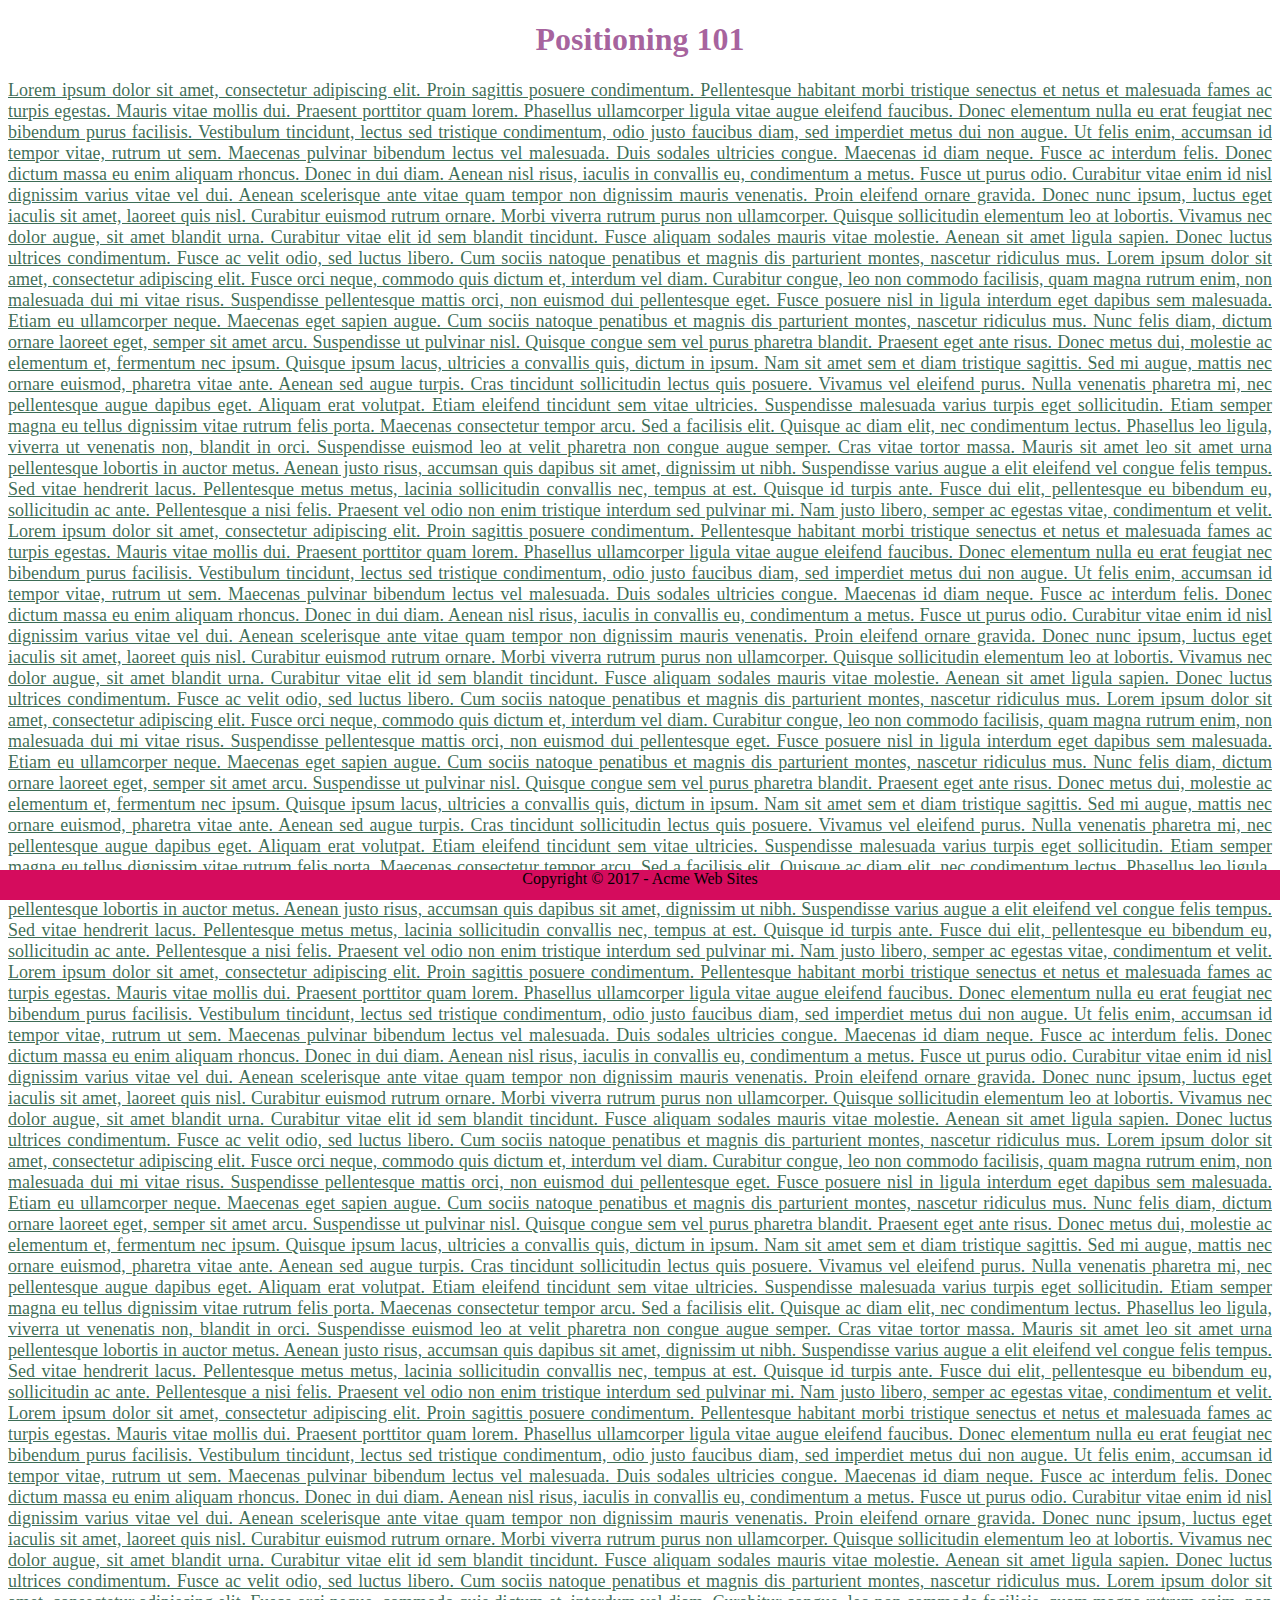
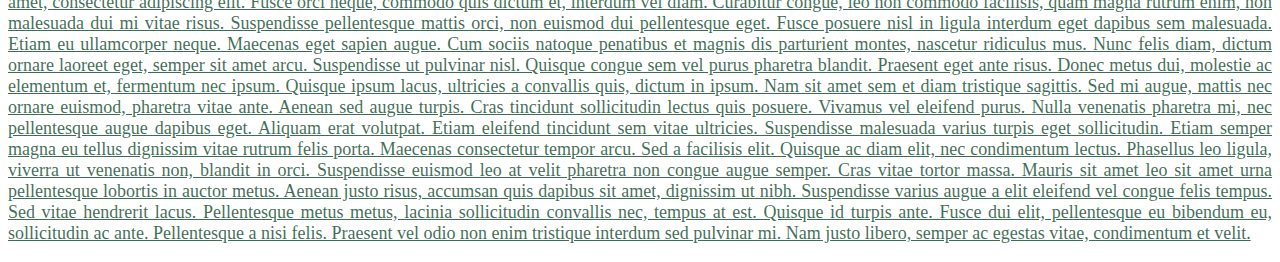
==== index6.html @ aaf00f99 "Subiendo positioning" ====
<!DOCTYPE html>
<html>
  <head>
    <meta charset="utf-8">
    <link rel="stylesheet" href="css/main.css">
    <title>Positioning 101</title>
  </head>
  <body>
    <h1 >Positioning 101</h1>
<p class="justi">Lorem ipsum dolor sit amet, consectetur adipiscing elit. Proin sagittis posuere condimentum. Pellentesque habitant morbi tristique senectus et netus et malesuada fames ac turpis egestas. Mauris vitae mollis dui. Praesent porttitor quam lorem. Phasellus ullamcorper ligula vitae augue eleifend faucibus. Donec elementum nulla eu erat feugiat nec bibendum purus facilisis. Vestibulum tincidunt, lectus sed tristique condimentum, odio justo faucibus diam, sed imperdiet metus dui non augue. Ut felis enim, accumsan id tempor vitae, rutrum ut sem. Maecenas pulvinar bibendum lectus vel malesuada. Duis sodales ultricies congue. Maecenas id diam neque. Fusce ac interdum felis. Donec dictum massa eu enim aliquam rhoncus. Donec in dui diam. Aenean nisl risus, iaculis in convallis eu, condimentum a metus. Fusce ut purus odio. Curabitur vitae enim id nisl dignissim varius vitae vel dui. Aenean scelerisque ante vitae quam tempor non dignissim mauris venenatis.

Proin eleifend ornare gravida. Donec nunc ipsum, luctus eget iaculis sit amet, laoreet quis nisl. Curabitur euismod rutrum ornare. Morbi viverra rutrum purus non ullamcorper. Quisque sollicitudin elementum leo at lobortis. Vivamus nec dolor augue, sit amet blandit urna. Curabitur vitae elit id sem blandit tincidunt. Fusce aliquam sodales mauris vitae molestie. Aenean sit amet ligula sapien. Donec luctus ultrices condimentum. Fusce ac velit odio, sed luctus libero. Cum sociis natoque penatibus et magnis dis parturient montes, nascetur ridiculus mus. Lorem ipsum dolor sit amet, consectetur adipiscing elit. Fusce orci neque, commodo quis dictum et, interdum vel diam. Curabitur congue, leo non commodo facilisis, quam magna rutrum enim, non malesuada dui mi vitae risus.

Suspendisse pellentesque mattis orci, non euismod dui pellentesque eget. Fusce posuere nisl in ligula interdum eget dapibus sem malesuada. Etiam eu ullamcorper neque. Maecenas eget sapien augue. Cum sociis natoque penatibus et magnis dis parturient montes, nascetur ridiculus mus. Nunc felis diam, dictum ornare laoreet eget, semper sit amet arcu. Suspendisse ut pulvinar nisl. Quisque congue sem vel purus pharetra blandit. Praesent eget ante risus. Donec metus dui, molestie ac elementum et, fermentum nec ipsum.

Quisque ipsum lacus, ultricies a convallis quis, dictum in ipsum. Nam sit amet sem et diam tristique sagittis. Sed mi augue, mattis nec ornare euismod, pharetra vitae ante. Aenean sed augue turpis. Cras tincidunt sollicitudin lectus quis posuere. Vivamus vel eleifend purus. Nulla venenatis pharetra mi, nec pellentesque augue dapibus eget. Aliquam erat volutpat. Etiam eleifend tincidunt sem vitae ultricies. Suspendisse malesuada varius turpis eget sollicitudin. Etiam semper magna eu tellus dignissim vitae rutrum felis porta. Maecenas consectetur tempor arcu. Sed a facilisis elit. Quisque ac diam elit, nec condimentum lectus. Phasellus leo ligula, viverra ut venenatis non, blandit in orci. Suspendisse euismod leo at velit pharetra non congue augue semper. Cras vitae tortor massa.

Mauris sit amet leo sit amet urna pellentesque lobortis in auctor metus. Aenean justo risus, accumsan quis dapibus sit amet, dignissim ut nibh. Suspendisse varius augue a elit eleifend vel congue felis tempus. Sed vitae hendrerit lacus. Pellentesque metus metus, lacinia sollicitudin convallis nec, tempus at est. Quisque id turpis ante. Fusce dui elit, pellentesque eu bibendum eu, sollicitudin ac ante. Pellentesque a nisi felis. Praesent vel odio non enim tristique interdum sed pulvinar mi. Nam justo libero, semper ac egestas vitae, condimentum et velit.

Lorem ipsum dolor sit amet, consectetur adipiscing elit. Proin sagittis posuere condimentum. Pellentesque habitant morbi tristique senectus et netus et malesuada fames ac turpis egestas. Mauris vitae mollis dui. Praesent porttitor quam lorem. Phasellus ullamcorper ligula vitae augue eleifend faucibus. Donec elementum nulla eu erat feugiat nec bibendum purus facilisis. Vestibulum tincidunt, lectus sed tristique condimentum, odio justo faucibus diam, sed imperdiet metus dui non augue. Ut felis enim, accumsan id tempor vitae, rutrum ut sem. Maecenas pulvinar bibendum lectus vel malesuada. Duis sodales ultricies congue. Maecenas id diam neque. Fusce ac interdum felis. Donec dictum massa eu enim aliquam rhoncus. Donec in dui diam. Aenean nisl risus, iaculis in convallis eu, condimentum a metus. Fusce ut purus odio. Curabitur vitae enim id nisl dignissim varius vitae vel dui. Aenean scelerisque ante vitae quam tempor non dignissim mauris venenatis.

Proin eleifend ornare gravida. Donec nunc ipsum, luctus eget iaculis sit amet, laoreet quis nisl. Curabitur euismod rutrum ornare. Morbi viverra rutrum purus non ullamcorper. Quisque sollicitudin elementum leo at lobortis. Vivamus nec dolor augue, sit amet blandit urna. Curabitur vitae elit id sem blandit tincidunt. Fusce aliquam sodales mauris vitae molestie. Aenean sit amet ligula sapien. Donec luctus ultrices condimentum. Fusce ac velit odio, sed luctus libero. Cum sociis natoque penatibus et magnis dis parturient montes, nascetur ridiculus mus. Lorem ipsum dolor sit amet, consectetur adipiscing elit. Fusce orci neque, commodo quis dictum et, interdum vel diam. Curabitur congue, leo non commodo facilisis, quam magna rutrum enim, non malesuada dui mi vitae risus.

Suspendisse pellentesque mattis orci, non euismod dui pellentesque eget. Fusce posuere nisl in ligula interdum eget dapibus sem malesuada. Etiam eu ullamcorper neque. Maecenas eget sapien augue. Cum sociis natoque penatibus et magnis dis parturient montes, nascetur ridiculus mus. Nunc felis diam, dictum ornare laoreet eget, semper sit amet arcu. Suspendisse ut pulvinar nisl. Quisque congue sem vel purus pharetra blandit. Praesent eget ante risus. Donec metus dui, molestie ac elementum et, fermentum nec ipsum.

Quisque ipsum lacus, ultricies a convallis quis, dictum in ipsum. Nam sit amet sem et diam tristique sagittis. Sed mi augue, mattis nec ornare euismod, pharetra vitae ante. Aenean sed augue turpis. Cras tincidunt sollicitudin lectus quis posuere. Vivamus vel eleifend purus. Nulla venenatis pharetra mi, nec pellentesque augue dapibus eget. Aliquam erat volutpat. Etiam eleifend tincidunt sem vitae ultricies. Suspendisse malesuada varius turpis eget sollicitudin. Etiam semper magna eu tellus dignissim vitae rutrum felis porta. Maecenas consectetur tempor arcu. Sed a facilisis elit. Quisque ac diam elit, nec condimentum lectus. Phasellus leo ligula, viverra ut venenatis non, blandit in orci. Suspendisse euismod leo at velit pharetra non congue augue semper. Cras vitae tortor massa.

Mauris sit amet leo sit amet urna pellentesque lobortis in auctor metus. Aenean justo risus, accumsan quis dapibus sit amet, dignissim ut nibh. Suspendisse varius augue a elit eleifend vel congue felis tempus. Sed vitae hendrerit lacus. Pellentesque metus metus, lacinia sollicitudin convallis nec, tempus at est. Quisque id turpis ante. Fusce dui elit, pellentesque eu bibendum eu, sollicitudin ac ante. Pellentesque a nisi felis. Praesent vel odio non enim tristique interdum sed pulvinar mi. Nam justo libero, semper ac egestas vitae, condimentum et velit.

Lorem ipsum dolor sit amet, consectetur adipiscing elit. Proin sagittis posuere condimentum. Pellentesque habitant morbi tristique senectus et netus et malesuada fames ac turpis egestas. Mauris vitae mollis dui. Praesent porttitor quam lorem. Phasellus ullamcorper ligula vitae augue eleifend faucibus. Donec elementum nulla eu erat feugiat nec bibendum purus facilisis. Vestibulum tincidunt, lectus sed tristique condimentum, odio justo faucibus diam, sed imperdiet metus dui non augue. Ut felis enim, accumsan id tempor vitae, rutrum ut sem. Maecenas pulvinar bibendum lectus vel malesuada. Duis sodales ultricies congue. Maecenas id diam neque. Fusce ac interdum felis. Donec dictum massa eu enim aliquam rhoncus. Donec in dui diam. Aenean nisl risus, iaculis in convallis eu, condimentum a metus. Fusce ut purus odio. Curabitur vitae enim id nisl dignissim varius vitae vel dui. Aenean scelerisque ante vitae quam tempor non dignissim mauris venenatis.

Proin eleifend ornare gravida. Donec nunc ipsum, luctus eget iaculis sit amet, laoreet quis nisl. Curabitur euismod rutrum ornare. Morbi viverra rutrum purus non ullamcorper. Quisque sollicitudin elementum leo at lobortis. Vivamus nec dolor augue, sit amet blandit urna. Curabitur vitae elit id sem blandit tincidunt. Fusce aliquam sodales mauris vitae molestie. Aenean sit amet ligula sapien. Donec luctus ultrices condimentum. Fusce ac velit odio, sed luctus libero. Cum sociis natoque penatibus et magnis dis parturient montes, nascetur ridiculus mus. Lorem ipsum dolor sit amet, consectetur adipiscing elit. Fusce orci neque, commodo quis dictum et, interdum vel diam. Curabitur congue, leo non commodo facilisis, quam magna rutrum enim, non malesuada dui mi vitae risus.

Suspendisse pellentesque mattis orci, non euismod dui pellentesque eget. Fusce posuere nisl in ligula interdum eget dapibus sem malesuada. Etiam eu ullamcorper neque. Maecenas eget sapien augue. Cum sociis natoque penatibus et magnis dis parturient montes, nascetur ridiculus mus. Nunc felis diam, dictum ornare laoreet eget, semper sit amet arcu. Suspendisse ut pulvinar nisl. Quisque congue sem vel purus pharetra blandit. Praesent eget ante risus. Donec metus dui, molestie ac elementum et, fermentum nec ipsum.

Quisque ipsum lacus, ultricies a convallis quis, dictum in ipsum. Nam sit amet sem et diam tristique sagittis. Sed mi augue, mattis nec ornare euismod, pharetra vitae ante. Aenean sed augue turpis. Cras tincidunt sollicitudin lectus quis posuere. Vivamus vel eleifend purus. Nulla venenatis pharetra mi, nec pellentesque augue dapibus eget. Aliquam erat volutpat. Etiam eleifend tincidunt sem vitae ultricies. Suspendisse malesuada varius turpis eget sollicitudin. Etiam semper magna eu tellus dignissim vitae rutrum felis porta. Maecenas consectetur tempor arcu. Sed a facilisis elit. Quisque ac diam elit, nec condimentum lectus. Phasellus leo ligula, viverra ut venenatis non, blandit in orci. Suspendisse euismod leo at velit pharetra non congue augue semper. Cras vitae tortor massa.

Mauris sit amet leo sit amet urna pellentesque lobortis in auctor metus. Aenean justo risus, accumsan quis dapibus sit amet, dignissim ut nibh. Suspendisse varius augue a elit eleifend vel congue felis tempus. Sed vitae hendrerit lacus. Pellentesque metus metus, lacinia sollicitudin convallis nec, tempus at est. Quisque id turpis ante. Fusce dui elit, pellentesque eu bibendum eu, sollicitudin ac ante. Pellentesque a nisi felis. Praesent vel odio non enim tristique interdum sed pulvinar mi. Nam justo libero, semper ac egestas vitae, condimentum et velit.

Lorem ipsum dolor sit amet, consectetur adipiscing elit. Proin sagittis posuere condimentum. Pellentesque habitant morbi tristique senectus et netus et malesuada fames ac turpis egestas. Mauris vitae mollis dui. Praesent porttitor quam lorem. Phasellus ullamcorper ligula vitae augue eleifend faucibus. Donec elementum nulla eu erat feugiat nec bibendum purus facilisis. Vestibulum tincidunt, lectus sed tristique condimentum, odio justo faucibus diam, sed imperdiet metus dui non augue. Ut felis enim, accumsan id tempor vitae, rutrum ut sem. Maecenas pulvinar bibendum lectus vel malesuada. Duis sodales ultricies congue. Maecenas id diam neque. Fusce ac interdum felis. Donec dictum massa eu enim aliquam rhoncus. Donec in dui diam. Aenean nisl risus, iaculis in convallis eu, condimentum a metus. Fusce ut purus odio. Curabitur vitae enim id nisl dignissim varius vitae vel dui. Aenean scelerisque ante vitae quam tempor non dignissim mauris venenatis.

Proin eleifend ornare gravida. Donec nunc ipsum, luctus eget iaculis sit amet, laoreet quis nisl. Curabitur euismod rutrum ornare. Morbi viverra rutrum purus non ullamcorper. Quisque sollicitudin elementum leo at lobortis. Vivamus nec dolor augue, sit amet blandit urna. Curabitur vitae elit id sem blandit tincidunt. Fusce aliquam sodales mauris vitae molestie. Aenean sit amet ligula sapien. Donec luctus ultrices condimentum. Fusce ac velit odio, sed luctus libero. Cum sociis natoque penatibus et magnis dis parturient montes, nascetur ridiculus mus. Lorem ipsum dolor sit amet, consectetur adipiscing elit. Fusce orci neque, commodo quis dictum et, interdum vel diam. Curabitur congue, leo non commodo facilisis, quam magna rutrum enim, non malesuada dui mi vitae risus.

Suspendisse pellentesque mattis orci, non euismod dui pellentesque eget. Fusce posuere nisl in ligula interdum eget dapibus sem malesuada. Etiam eu ullamcorper neque. Maecenas eget sapien augue. Cum sociis natoque penatibus et magnis dis parturient montes, nascetur ridiculus mus. Nunc felis diam, dictum ornare laoreet eget, semper sit amet arcu. Suspendisse ut pulvinar nisl. Quisque congue sem vel purus pharetra blandit. Praesent eget ante risus. Donec metus dui, molestie ac elementum et, fermentum nec ipsum.

Quisque ipsum lacus, ultricies a convallis quis, dictum in ipsum. Nam sit amet sem et diam tristique sagittis. Sed mi augue, mattis nec ornare euismod, pharetra vitae ante. Aenean sed augue turpis. Cras tincidunt sollicitudin lectus quis posuere. Vivamus vel eleifend purus. Nulla venenatis pharetra mi, nec pellentesque augue dapibus eget. Aliquam erat volutpat. Etiam eleifend tincidunt sem vitae ultricies. Suspendisse malesuada varius turpis eget sollicitudin. Etiam semper magna eu tellus dignissim vitae rutrum felis porta. Maecenas consectetur tempor arcu. Sed a facilisis elit. Quisque ac diam elit, nec condimentum lectus. Phasellus leo ligula, viverra ut venenatis non, blandit in orci. Suspendisse euismod leo at velit pharetra non congue augue semper. Cras vitae tortor massa.

Mauris sit amet leo sit amet urna pellentesque lobortis in auctor metus. Aenean justo risus, accumsan quis dapibus sit amet, dignissim ut nibh. Suspendisse varius augue a elit eleifend vel congue felis tempus. Sed vitae hendrerit lacus. Pellentesque metus metus, lacinia sollicitudin convallis nec, tempus at est. Quisque id turpis ante. Fusce dui elit, pellentesque eu bibendum eu, sollicitudin ac ante. Pellentesque a nisi felis. Praesent vel odio non enim tristique interdum sed pulvinar mi. Nam justo libero, semper ac egestas vitae, condimentum et velit.</p>
    <!--trabajando con fixed-->
<div class="i">

  <div id="box_2">Copyright © 2017 - Acme Web Sites</div>
</div>




  </body>
</html>
---- css/main.css ----
/* daremos formato al título*/

h1 {
  text-align: center;
  color: rgba(115, 6, 101, 0.64);
}
.center {
  text-align:right;
}

p {
  font-size: 18px;
  text-decoration:underline;
  color:rgba(7, 70, 40, 0.79);

}
.justi {
  text-align: justify;
}

/* index: Usando la propiedad static y la class a*/
 .a #box_1 {
	position: static;
	width: 200px;
	height: 200px;
	background: #ee3e64;
}

 .a #box_2 {
	position: static;
	width: 200px;
	height: 200px;
	background: #44accf;
}

 .a #box_3 {
	position: static;
	width: 200px;
	height: 200px;
	background: #b7d84b;
}
/* Usando la propiedad relative*/
 .b #box_1 {
	position: relative;
	width: 200px;
	height: 200px;
	background: #ee3e64;
}

 .b #box_2 {
	position: relative;
  left: 200px;
	width: 200px;
	height: 200px;
	background: #44accf;
}

 .b #box_3 {
	position: relative;
	width: 200px;
	height: 200px;
	background: #b7d84b;
}
/* introduciendo box_2 en en box_1 */
.c #box_1 {
 position: relative;
 width: 200px;
 height: 200px;
 background: #ee3e64;
}

.c #box_2 {
 position: relative;
 left: 200px;
 width: 200px;
 height: 200px;
 background: #44accf;
}

.c #box_3 {
 position: relative;
 width: 200px;
 height: 200px;
 background: #b7d84b;
}
/*index1: Usando la propiedad absolute*/

.d #box_1 {
	position: absolute;
	top: 0;
	left: 0;
	width: 200px;
	height: 200px;
	background: #ee3e64;
}
.d #box_2 {
	position: absolute;
	top: 0;
	right: 0;
	width: 200px;
	height: 200px;
	background: #44accf;
}
.d #box_3 {
	position: absolute;
	bottom: 0;
	left: 0;
	width: 200px;
	height: 200px;
	background: #b7d84b;
}
.d #box_4 {
	position: absolute;
	bottom: 0;
	right: 0;
	width: 200px;
	height: 200px;
	background: #ebde52;
}
/*index2:  creando coordenadas para elementos secundarios */
#box_a {
	position: absolute;
	top: 10px;
	right: 10px;
	bottom: 10px;
	left: 10px;
	background: red;
}
#box_b {
	position: absolute;
	top: 20px;
	right: 20px;
	bottom: 20px;
	left: 20px;
	background: white;
}
/* index3: creando diseño de columnas */
.g #box_1 {
	position: absolute;
	top: 0;
	right: 20%;
	bottom: 0;
	left: 0;
	background: #ee3e64;
}

.g #box_2 {
	position: absolute;
	top: 0;
	right: 0;
	bottom: 0;
	left: 80%;
	background: #b7d84b;
}
/* index4: creando diseño de columnas distinta */
 .h #box_1 {
	width: 200px;
	height: 200px;
	background: #ee3e64;
}
  .h #box_2 {
	position: absolute;
	left: 100px;
	width: 200px;
	height: 200px;
	background: #44accf;
}
/* index5: Box_2 mateniendo posicion */

.h3 #box_1 {
 width: 200px;
 height: 200px;
 background: #ee3e64;
 }

.h3 #box_2 {
	position: absolute;
	top: 0;
	left: 100px;
	width: 200px;
	height: 200px;
	background: #44accf;
}

/* index6: trabajando con fixed */
.i #box_2 {
  background: rgb(213, 12, 93);
  text-align: center;
	position: fixed;
	bottom: 0;
	left: 0;
	right: 0;
  height: 30px;
}
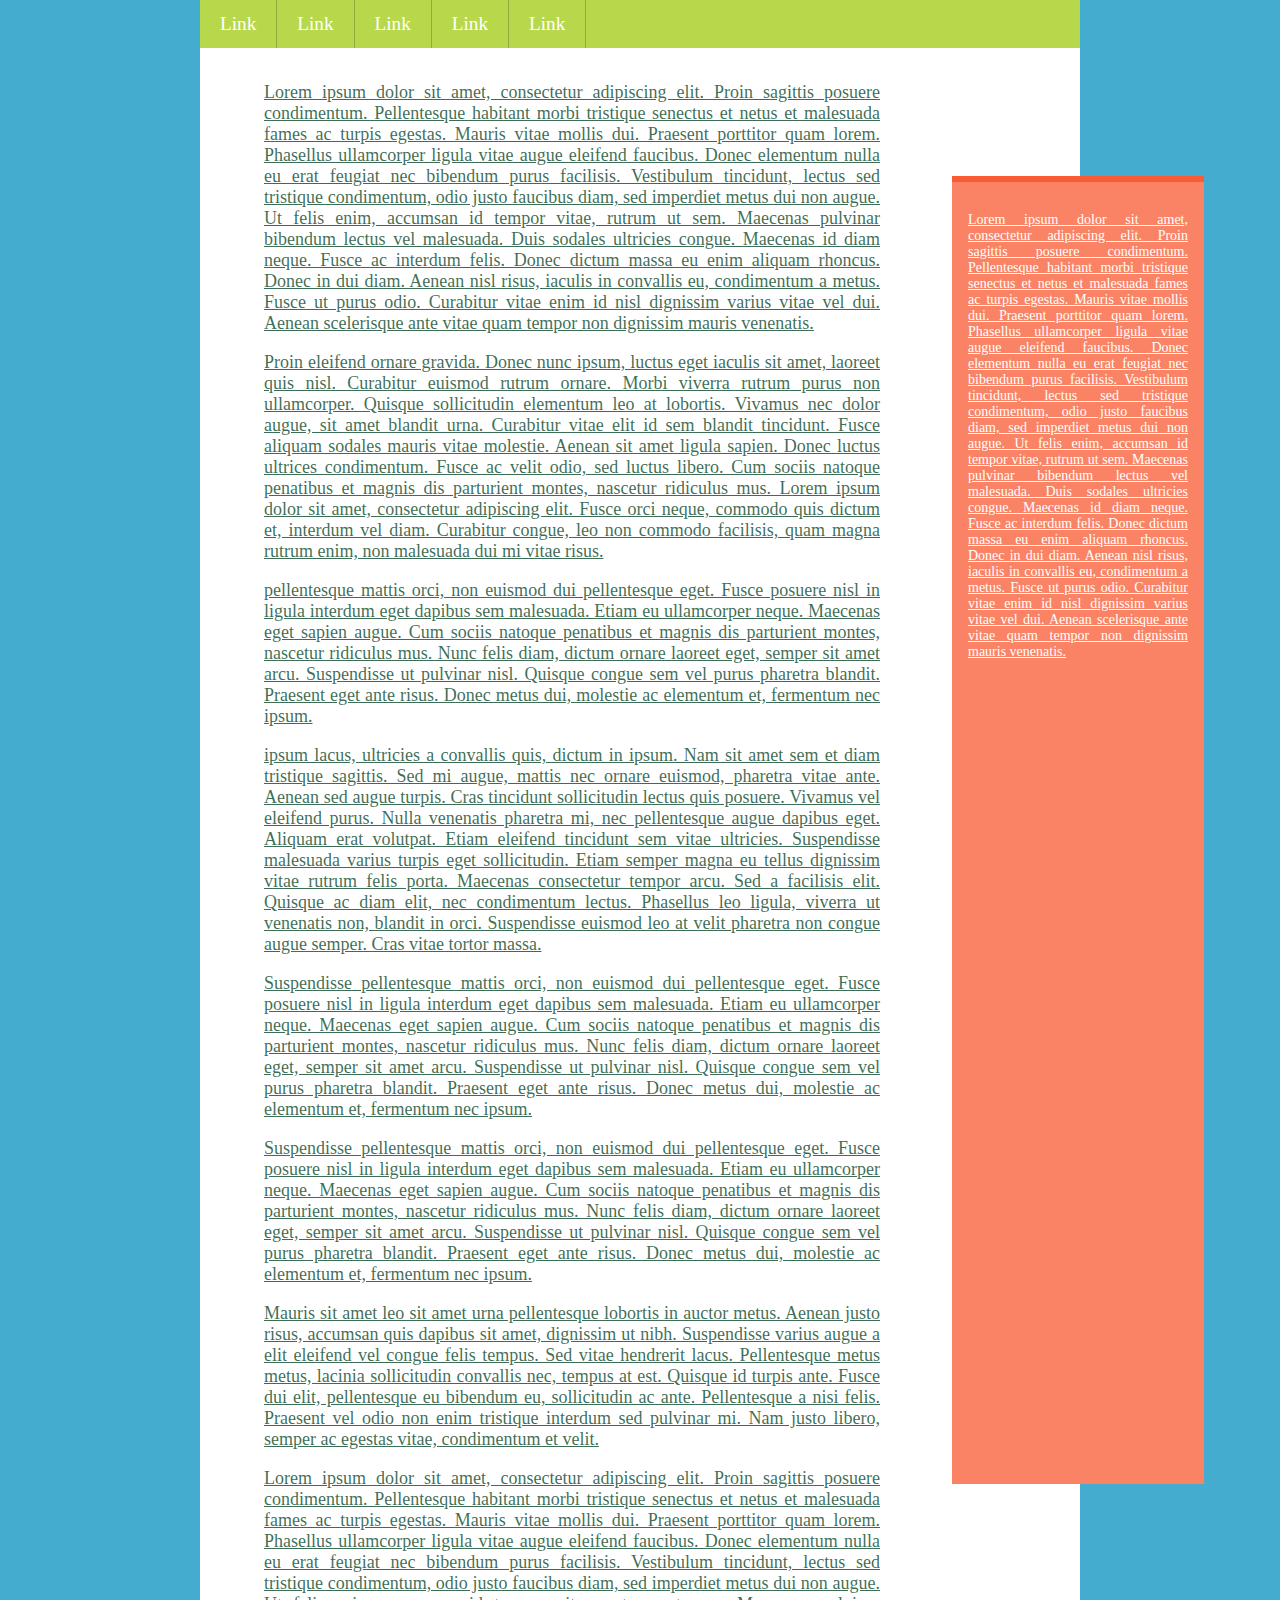
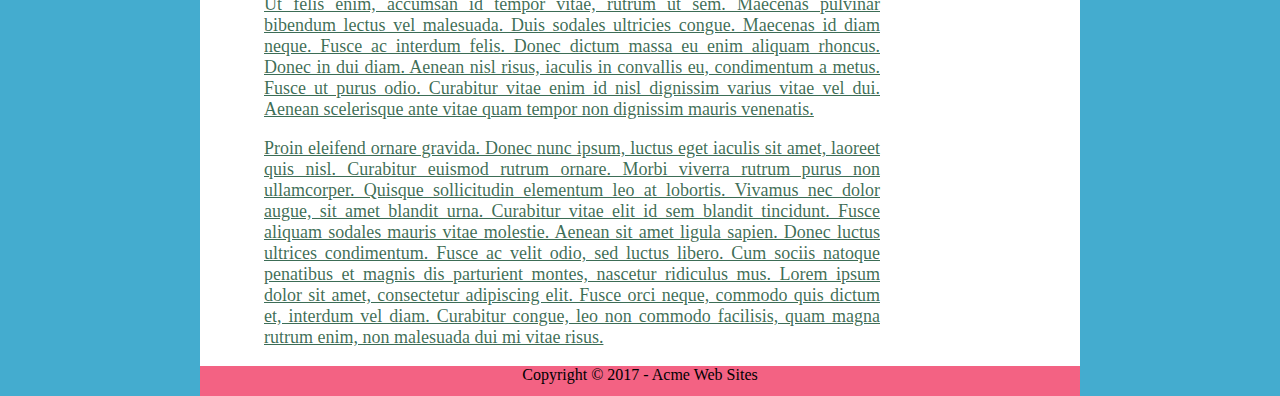
==== commit 3b71f16a: "Agregando positi j, css" ====
--- a/index6.html
+++ b/index6.html
@@ -1,59 +1,104 @@
 <!DOCTYPE html>
 <html>
-  <head>
-    <meta charset="utf-8">
-    <link rel="stylesheet" href="css/main.css">
-    <title>Positioning 101</title>
-  </head>
-  <body>
-    <h1 >Positioning 101</h1>
-<p class="justi">Lorem ipsum dolor sit amet, consectetur adipiscing elit. Proin sagittis posuere condimentum. Pellentesque habitant morbi tristique senectus et netus et malesuada fames ac turpis egestas. Mauris vitae mollis dui. Praesent porttitor quam lorem. Phasellus ullamcorper ligula vitae augue eleifend faucibus. Donec elementum nulla eu erat feugiat nec bibendum purus facilisis. Vestibulum tincidunt, lectus sed tristique condimentum, odio justo faucibus diam, sed imperdiet metus dui non augue. Ut felis enim, accumsan id tempor vitae, rutrum ut sem. Maecenas pulvinar bibendum lectus vel malesuada. Duis sodales ultricies congue. Maecenas id diam neque. Fusce ac interdum felis. Donec dictum massa eu enim aliquam rhoncus. Donec in dui diam. Aenean nisl risus, iaculis in convallis eu, condimentum a metus. Fusce ut purus odio. Curabitur vitae enim id nisl dignissim varius vitae vel dui. Aenean scelerisque ante vitae quam tempor non dignissim mauris venenatis.
 
-Proin eleifend ornare gravida. Donec nunc ipsum, luctus eget iaculis sit amet, laoreet quis nisl. Curabitur euismod rutrum ornare. Morbi viverra rutrum purus non ullamcorper. Quisque sollicitudin elementum leo at lobortis. Vivamus nec dolor augue, sit amet blandit urna. Curabitur vitae elit id sem blandit tincidunt. Fusce aliquam sodales mauris vitae molestie. Aenean sit amet ligula sapien. Donec luctus ultrices condimentum. Fusce ac velit odio, sed luctus libero. Cum sociis natoque penatibus et magnis dis parturient montes, nascetur ridiculus mus. Lorem ipsum dolor sit amet, consectetur adipiscing elit. Fusce orci neque, commodo quis dictum et, interdum vel diam. Curabitur congue, leo non commodo facilisis, quam magna rutrum enim, non malesuada dui mi vitae risus.
+<head>
+  <meta charset="utf-8">
+  <link rel="stylesheet" href="css/main.css">
+  <title>Positioning 101</title>
+</head>
 
-Suspendisse pellentesque mattis orci, non euismod dui pellentesque eget. Fusce posuere nisl in ligula interdum eget dapibus sem malesuada. Etiam eu ullamcorper neque. Maecenas eget sapien augue. Cum sociis natoque penatibus et magnis dis parturient montes, nascetur ridiculus mus. Nunc felis diam, dictum ornare laoreet eget, semper sit amet arcu. Suspendisse ut pulvinar nisl. Quisque congue sem vel purus pharetra blandit. Praesent eget ante risus. Donec metus dui, molestie ac elementum et, fermentum nec ipsum.
+<body class="body6">
 
-Quisque ipsum lacus, ultricies a convallis quis, dictum in ipsum. Nam sit amet sem et diam tristique sagittis. Sed mi augue, mattis nec ornare euismod, pharetra vitae ante. Aenean sed augue turpis. Cras tincidunt sollicitudin lectus quis posuere. Vivamus vel eleifend purus. Nulla venenatis pharetra mi, nec pellentesque augue dapibus eget. Aliquam erat volutpat. Etiam eleifend tincidunt sem vitae ultricies. Suspendisse malesuada varius turpis eget sollicitudin. Etiam semper magna eu tellus dignissim vitae rutrum felis porta. Maecenas consectetur tempor arcu. Sed a facilisis elit. Quisque ac diam elit, nec condimentum lectus. Phasellus leo ligula, viverra ut venenatis non, blandit in orci. Suspendisse euismod leo at velit pharetra non congue augue semper. Cras vitae tortor massa.
+  <div id="body">
+    <div id="conteiner">
+      <a class="j" href="#">Link</a>
+      <a class="j" href="#">Link</a>
+      <a class="j" href="#">Link</a>
+      <a class="j" href="#">Link</a>
+      <a class="j" href="#">Link</a>
+    </div>
+    <div id="text1">
+      <div class="justi">
+        <p>Lorem ipsum dolor sit amet, consectetur adipiscing elit. Proin sagittis posuere condimentum. Pellentesque habitant morbi tristique senectus et netus et malesuada fames ac turpis egestas. Mauris vitae mollis dui. Praesent porttitor quam lorem. Phasellus ullamcorper ligula vitae augue eleifend faucibus. Donec elementum nulla eu erat feugiat nec bibendum purus facilisis. Vestibulum tincidunt, lectus sed tristique condimentum, odio justo faucibus diam, sed imperdiet metus dui non augue. Ut felis enim, accumsan id tempor vitae, rutrum ut sem. Maecenas pulvinar bibendum lectus vel malesuada. Duis sodales ultricies congue. Maecenas id diam neque. Fusce ac interdum felis. Donec dictum massa eu enim aliquam rhoncus. Donec in dui diam. Aenean nisl risus, iaculis in convallis eu, condimentum a metus. Fusce ut purus odio. Curabitur vitae enim id nisl dignissim varius vitae vel dui. Aenean scelerisque ante vitae quam tempor non dignissim mauris venenatis.</p>
 
-Mauris sit amet leo sit amet urna pellentesque lobortis in auctor metus. Aenean justo risus, accumsan quis dapibus sit amet, dignissim ut nibh. Suspendisse varius augue a elit eleifend vel congue felis tempus. Sed vitae hendrerit lacus. Pellentesque metus metus, lacinia sollicitudin convallis nec, tempus at est. Quisque id turpis ante. Fusce dui elit, pellentesque eu bibendum eu, sollicitudin ac ante. Pellentesque a nisi felis. Praesent vel odio non enim tristique interdum sed pulvinar mi. Nam justo libero, semper ac egestas vitae, condimentum et velit.
+        <p>Proin eleifend ornare gravida. Donec nunc ipsum, luctus eget iaculis sit amet, laoreet quis nisl. Curabitur euismod
+          rutrum ornare. Morbi viverra rutrum purus non ullamcorper. Quisque sollicitudin elementum leo at lobortis. Vivamus
+          nec dolor augue, sit amet blandit urna. Curabitur vitae elit id sem blandit tincidunt. Fusce aliquam sodales mauris
+          vitae molestie. Aenean sit amet ligula sapien. Donec luctus ultrices condimentum. Fusce ac velit odio, sed luctus
+          libero. Cum sociis natoque penatibus et magnis dis parturient montes, nascetur ridiculus mus. Lorem ipsum dolor
+          sit amet, consectetur adipiscing elit. Fusce orci neque, commodo quis dictum et, interdum vel diam. Curabitur congue,
+          leo non commodo facilisis, quam magna rutrum enim, non malesuada dui mi vitae risus.</p>
 
-Lorem ipsum dolor sit amet, consectetur adipiscing elit. Proin sagittis posuere condimentum. Pellentesque habitant morbi tristique senectus et netus et malesuada fames ac turpis egestas. Mauris vitae mollis dui. Praesent porttitor quam lorem. Phasellus ullamcorper ligula vitae augue eleifend faucibus. Donec elementum nulla eu erat feugiat nec bibendum purus facilisis. Vestibulum tincidunt, lectus sed tristique condimentum, odio justo faucibus diam, sed imperdiet metus dui non augue. Ut felis enim, accumsan id tempor vitae, rutrum ut sem. Maecenas pulvinar bibendum lectus vel malesuada. Duis sodales ultricies congue. Maecenas id diam neque. Fusce ac interdum felis. Donec dictum massa eu enim aliquam rhoncus. Donec in dui diam. Aenean nisl risus, iaculis in convallis eu, condimentum a metus. Fusce ut purus odio. Curabitur vitae enim id nisl dignissim varius vitae vel dui. Aenean scelerisque ante vitae quam tempor non dignissim mauris venenatis.
+        <p> pellentesque mattis orci, non euismod dui pellentesque eget. Fusce posuere nisl in ligula interdum eget dapibus sem
+          malesuada. Etiam eu ullamcorper neque. Maecenas eget sapien augue. Cum sociis natoque penatibus et magnis dis parturient
+          montes, nascetur ridiculus mus. Nunc felis diam, dictum ornare laoreet eget, semper sit amet arcu. Suspendisse
+          ut pulvinar nisl. Quisque congue sem vel purus pharetra blandit. Praesent eget ante risus. Donec metus dui, molestie
+          ac elementum et, fermentum nec ipsum.</p>
 
-Proin eleifend ornare gravida. Donec nunc ipsum, luctus eget iaculis sit amet, laoreet quis nisl. Curabitur euismod rutrum ornare. Morbi viverra rutrum purus non ullamcorper. Quisque sollicitudin elementum leo at lobortis. Vivamus nec dolor augue, sit amet blandit urna. Curabitur vitae elit id sem blandit tincidunt. Fusce aliquam sodales mauris vitae molestie. Aenean sit amet ligula sapien. Donec luctus ultrices condimentum. Fusce ac velit odio, sed luctus libero. Cum sociis natoque penatibus et magnis dis parturient montes, nascetur ridiculus mus. Lorem ipsum dolor sit amet, consectetur adipiscing elit. Fusce orci neque, commodo quis dictum et, interdum vel diam. Curabitur congue, leo non commodo facilisis, quam magna rutrum enim, non malesuada dui mi vitae risus.
+        <p> ipsum lacus, ultricies a convallis quis, dictum in ipsum. Nam sit amet sem et diam tristique sagittis. Sed mi augue,
+          mattis nec ornare euismod, pharetra vitae ante. Aenean sed augue turpis. Cras tincidunt sollicitudin lectus quis
+          posuere. Vivamus vel eleifend purus. Nulla venenatis pharetra mi, nec pellentesque augue dapibus eget. Aliquam
+          erat volutpat. Etiam eleifend tincidunt sem vitae ultricies. Suspendisse malesuada varius turpis eget sollicitudin.
+          Etiam semper magna eu tellus dignissim vitae rutrum felis porta. Maecenas consectetur tempor arcu. Sed a facilisis
+          elit. Quisque ac diam elit, nec condimentum lectus. Phasellus leo ligula, viverra ut venenatis non, blandit in
+          orci. Suspendisse euismod leo at velit pharetra non congue augue semper. Cras vitae tortor massa.</p>
 
-Suspendisse pellentesque mattis orci, non euismod dui pellentesque eget. Fusce posuere nisl in ligula interdum eget dapibus sem malesuada. Etiam eu ullamcorper neque. Maecenas eget sapien augue. Cum sociis natoque penatibus et magnis dis parturient montes, nascetur ridiculus mus. Nunc felis diam, dictum ornare laoreet eget, semper sit amet arcu. Suspendisse ut pulvinar nisl. Quisque congue sem vel purus pharetra blandit. Praesent eget ante risus. Donec metus dui, molestie ac elementum et, fermentum nec ipsum.
+        <p>Suspendisse pellentesque mattis orci, non euismod dui pellentesque eget. Fusce posuere nisl in ligula interdum eget
+          dapibus sem malesuada. Etiam eu ullamcorper neque. Maecenas eget sapien augue. Cum sociis natoque penatibus et
+          magnis dis parturient montes, nascetur ridiculus mus. Nunc felis diam, dictum ornare laoreet eget, semper sit amet
+          arcu. Suspendisse ut pulvinar nisl. Quisque congue sem vel purus pharetra blandit. Praesent eget ante risus. Donec
+          metus dui, molestie ac elementum et, fermentum nec ipsum.</p>
 
-Quisque ipsum lacus, ultricies a convallis quis, dictum in ipsum. Nam sit amet sem et diam tristique sagittis. Sed mi augue, mattis nec ornare euismod, pharetra vitae ante. Aenean sed augue turpis. Cras tincidunt sollicitudin lectus quis posuere. Vivamus vel eleifend purus. Nulla venenatis pharetra mi, nec pellentesque augue dapibus eget. Aliquam erat volutpat. Etiam eleifend tincidunt sem vitae ultricies. Suspendisse malesuada varius turpis eget sollicitudin. Etiam semper magna eu tellus dignissim vitae rutrum felis porta. Maecenas consectetur tempor arcu. Sed a facilisis elit. Quisque ac diam elit, nec condimentum lectus. Phasellus leo ligula, viverra ut venenatis non, blandit in orci. Suspendisse euismod leo at velit pharetra non congue augue semper. Cras vitae tortor massa.
+        <p>Suspendisse pellentesque mattis orci, non euismod dui pellentesque eget. Fusce posuere nisl in ligula interdum eget
+          dapibus sem malesuada. Etiam eu ullamcorper neque. Maecenas eget sapien augue. Cum sociis natoque penatibus et
+          magnis dis parturient montes, nascetur ridiculus mus. Nunc felis diam, dictum ornare laoreet eget, semper sit amet
+          arcu. Suspendisse ut pulvinar nisl. Quisque congue sem vel purus pharetra blandit. Praesent eget ante risus. Donec
+          metus dui, molestie ac elementum et, fermentum nec ipsum.</p>
 
-Mauris sit amet leo sit amet urna pellentesque lobortis in auctor metus. Aenean justo risus, accumsan quis dapibus sit amet, dignissim ut nibh. Suspendisse varius augue a elit eleifend vel congue felis tempus. Sed vitae hendrerit lacus. Pellentesque metus metus, lacinia sollicitudin convallis nec, tempus at est. Quisque id turpis ante. Fusce dui elit, pellentesque eu bibendum eu, sollicitudin ac ante. Pellentesque a nisi felis. Praesent vel odio non enim tristique interdum sed pulvinar mi. Nam justo libero, semper ac egestas vitae, condimentum et velit.
+        <p>Mauris sit amet leo sit amet urna pellentesque lobortis in auctor metus. Aenean justo risus, accumsan quis dapibus
+          sit amet, dignissim ut nibh. Suspendisse varius augue a elit eleifend vel congue felis tempus. Sed vitae hendrerit
+          lacus. Pellentesque metus metus, lacinia sollicitudin convallis nec, tempus at est. Quisque id turpis ante. Fusce
+          dui elit, pellentesque eu bibendum eu, sollicitudin ac ante. Pellentesque a nisi felis. Praesent vel odio non enim
+          tristique interdum sed pulvinar mi. Nam justo libero, semper ac egestas vitae, condimentum et velit.</p>
 
-Lorem ipsum dolor sit amet, consectetur adipiscing elit. Proin sagittis posuere condimentum. Pellentesque habitant morbi tristique senectus et netus et malesuada fames ac turpis egestas. Mauris vitae mollis dui. Praesent porttitor quam lorem. Phasellus ullamcorper ligula vitae augue eleifend faucibus. Donec elementum nulla eu erat feugiat nec bibendum purus facilisis. Vestibulum tincidunt, lectus sed tristique condimentum, odio justo faucibus diam, sed imperdiet metus dui non augue. Ut felis enim, accumsan id tempor vitae, rutrum ut sem. Maecenas pulvinar bibendum lectus vel malesuada. Duis sodales ultricies congue. Maecenas id diam neque. Fusce ac interdum felis. Donec dictum massa eu enim aliquam rhoncus. Donec in dui diam. Aenean nisl risus, iaculis in convallis eu, condimentum a metus. Fusce ut purus odio. Curabitur vitae enim id nisl dignissim varius vitae vel dui. Aenean scelerisque ante vitae quam tempor non dignissim mauris venenatis.
+        <p>Lorem ipsum dolor sit amet, consectetur adipiscing elit. Proin sagittis posuere condimentum. Pellentesque habitant
+          morbi tristique senectus et netus et malesuada fames ac turpis egestas. Mauris vitae mollis dui. Praesent porttitor
+          quam lorem. Phasellus ullamcorper ligula vitae augue eleifend faucibus. Donec elementum nulla eu erat feugiat nec
+          bibendum purus facilisis. Vestibulum tincidunt, lectus sed tristique condimentum, odio justo faucibus diam, sed
+          imperdiet metus dui non augue. Ut felis enim, accumsan id tempor vitae, rutrum ut sem. Maecenas pulvinar bibendum
+          lectus vel malesuada. Duis sodales ultricies congue. Maecenas id diam neque. Fusce ac interdum felis. Donec dictum
+          massa eu enim aliquam rhoncus. Donec in dui diam. Aenean nisl risus, iaculis in convallis eu, condimentum a metus.
+          Fusce ut purus odio. Curabitur vitae enim id nisl dignissim varius vitae vel dui. Aenean scelerisque ante vitae
+          quam tempor non dignissim mauris venenatis.</p>
 
-Proin eleifend ornare gravida. Donec nunc ipsum, luctus eget iaculis sit amet, laoreet quis nisl. Curabitur euismod rutrum ornare. Morbi viverra rutrum purus non ullamcorper. Quisque sollicitudin elementum leo at lobortis. Vivamus nec dolor augue, sit amet blandit urna. Curabitur vitae elit id sem blandit tincidunt. Fusce aliquam sodales mauris vitae molestie. Aenean sit amet ligula sapien. Donec luctus ultrices condimentum. Fusce ac velit odio, sed luctus libero. Cum sociis natoque penatibus et magnis dis parturient montes, nascetur ridiculus mus. Lorem ipsum dolor sit amet, consectetur adipiscing elit. Fusce orci neque, commodo quis dictum et, interdum vel diam. Curabitur congue, leo non commodo facilisis, quam magna rutrum enim, non malesuada dui mi vitae risus.
+        <p>Proin eleifend ornare gravida. Donec nunc ipsum, luctus eget iaculis sit amet, laoreet quis nisl. Curabitur euismod
+          rutrum ornare. Morbi viverra rutrum purus non ullamcorper. Quisque sollicitudin elementum leo at lobortis. Vivamus
+          nec dolor augue, sit amet blandit urna. Curabitur vitae elit id sem blandit tincidunt. Fusce aliquam sodales mauris
+          vitae molestie. Aenean sit amet ligula sapien. Donec luctus ultrices condimentum. Fusce ac velit odio, sed luctus
+          libero. Cum sociis natoque penatibus et magnis dis parturient montes, nascetur ridiculus mus. Lorem ipsum dolor
+          sit amet, consectetur adipiscing elit. Fusce orci neque, commodo quis dictum et, interdum vel diam. Curabitur congue,
+          leo non commodo facilisis, quam magna rutrum enim, non malesuada dui mi vitae risus.</p>
+      </div>
+      <div class="justi1">
+        <p id="lorem">Lorem ipsum dolor sit amet, consectetur adipiscing elit. Proin sagittis posuere condimentum. Pellentesque habitant
+          morbi tristique senectus et netus et malesuada fames ac turpis egestas. Mauris vitae mollis dui. Praesent porttitor
+          quam lorem. Phasellus ullamcorper ligula vitae augue eleifend faucibus. Donec elementum nulla eu erat feugiat nec bibendum purus facilisis. Vestibulum tincidunt, lectus sed tristique condimentum, odio justo faucibus diam, sed
+          imperdiet metus dui non augue. Ut felis enim, accumsan id tempor vitae, rutrum ut sem. Maecenas pulvinar bibendum
+          lectus vel malesuada. Duis sodales ultricies congue. Maecenas id diam neque. Fusce ac interdum felis. Donec dictum  massa eu enim aliquam rhoncus. Donec in dui diam. Aenean nisl risus, iaculis in convallis eu, condimentum a metus.
+          Fusce ut purus odio. Curabitur vitae enim id nisl dignissim varius vitae vel dui. Aenean scelerisque ante vitae
+          quam tempor non dignissim mauris venenatis.</p>
+      </div>
+        <!--trabajando con fixed-->
+      <div id="box_2">Copyright © 2017 - Acme Web Sites</div>
+    </div>
+  
+    
 
-Suspendisse pellentesque mattis orci, non euismod dui pellentesque eget. Fusce posuere nisl in ligula interdum eget dapibus sem malesuada. Etiam eu ullamcorper neque. Maecenas eget sapien augue. Cum sociis natoque penatibus et magnis dis parturient montes, nascetur ridiculus mus. Nunc felis diam, dictum ornare laoreet eget, semper sit amet arcu. Suspendisse ut pulvinar nisl. Quisque congue sem vel purus pharetra blandit. Praesent eget ante risus. Donec metus dui, molestie ac elementum et, fermentum nec ipsum.
-
-Quisque ipsum lacus, ultricies a convallis quis, dictum in ipsum. Nam sit amet sem et diam tristique sagittis. Sed mi augue, mattis nec ornare euismod, pharetra vitae ante. Aenean sed augue turpis. Cras tincidunt sollicitudin lectus quis posuere. Vivamus vel eleifend purus. Nulla venenatis pharetra mi, nec pellentesque augue dapibus eget. Aliquam erat volutpat. Etiam eleifend tincidunt sem vitae ultricies. Suspendisse malesuada varius turpis eget sollicitudin. Etiam semper magna eu tellus dignissim vitae rutrum felis porta. Maecenas consectetur tempor arcu. Sed a facilisis elit. Quisque ac diam elit, nec condimentum lectus. Phasellus leo ligula, viverra ut venenatis non, blandit in orci. Suspendisse euismod leo at velit pharetra non congue augue semper. Cras vitae tortor massa.
-
-Mauris sit amet leo sit amet urna pellentesque lobortis in auctor metus. Aenean justo risus, accumsan quis dapibus sit amet, dignissim ut nibh. Suspendisse varius augue a elit eleifend vel congue felis tempus. Sed vitae hendrerit lacus. Pellentesque metus metus, lacinia sollicitudin convallis nec, tempus at est. Quisque id turpis ante. Fusce dui elit, pellentesque eu bibendum eu, sollicitudin ac ante. Pellentesque a nisi felis. Praesent vel odio non enim tristique interdum sed pulvinar mi. Nam justo libero, semper ac egestas vitae, condimentum et velit.
-
-Lorem ipsum dolor sit amet, consectetur adipiscing elit. Proin sagittis posuere condimentum. Pellentesque habitant morbi tristique senectus et netus et malesuada fames ac turpis egestas. Mauris vitae mollis dui. Praesent porttitor quam lorem. Phasellus ullamcorper ligula vitae augue eleifend faucibus. Donec elementum nulla eu erat feugiat nec bibendum purus facilisis. Vestibulum tincidunt, lectus sed tristique condimentum, odio justo faucibus diam, sed imperdiet metus dui non augue. Ut felis enim, accumsan id tempor vitae, rutrum ut sem. Maecenas pulvinar bibendum lectus vel malesuada. Duis sodales ultricies congue. Maecenas id diam neque. Fusce ac interdum felis. Donec dictum massa eu enim aliquam rhoncus. Donec in dui diam. Aenean nisl risus, iaculis in convallis eu, condimentum a metus. Fusce ut purus odio. Curabitur vitae enim id nisl dignissim varius vitae vel dui. Aenean scelerisque ante vitae quam tempor non dignissim mauris venenatis.
-
-Proin eleifend ornare gravida. Donec nunc ipsum, luctus eget iaculis sit amet, laoreet quis nisl. Curabitur euismod rutrum ornare. Morbi viverra rutrum purus non ullamcorper. Quisque sollicitudin elementum leo at lobortis. Vivamus nec dolor augue, sit amet blandit urna. Curabitur vitae elit id sem blandit tincidunt. Fusce aliquam sodales mauris vitae molestie. Aenean sit amet ligula sapien. Donec luctus ultrices condimentum. Fusce ac velit odio, sed luctus libero. Cum sociis natoque penatibus et magnis dis parturient montes, nascetur ridiculus mus. Lorem ipsum dolor sit amet, consectetur adipiscing elit. Fusce orci neque, commodo quis dictum et, interdum vel diam. Curabitur congue, leo non commodo facilisis, quam magna rutrum enim, non malesuada dui mi vitae risus.
-
-Suspendisse pellentesque mattis orci, non euismod dui pellentesque eget. Fusce posuere nisl in ligula interdum eget dapibus sem malesuada. Etiam eu ullamcorper neque. Maecenas eget sapien augue. Cum sociis natoque penatibus et magnis dis parturient montes, nascetur ridiculus mus. Nunc felis diam, dictum ornare laoreet eget, semper sit amet arcu. Suspendisse ut pulvinar nisl. Quisque congue sem vel purus pharetra blandit. Praesent eget ante risus. Donec metus dui, molestie ac elementum et, fermentum nec ipsum.
-
-Quisque ipsum lacus, ultricies a convallis quis, dictum in ipsum. Nam sit amet sem et diam tristique sagittis. Sed mi augue, mattis nec ornare euismod, pharetra vitae ante. Aenean sed augue turpis. Cras tincidunt sollicitudin lectus quis posuere. Vivamus vel eleifend purus. Nulla venenatis pharetra mi, nec pellentesque augue dapibus eget. Aliquam erat volutpat. Etiam eleifend tincidunt sem vitae ultricies. Suspendisse malesuada varius turpis eget sollicitudin. Etiam semper magna eu tellus dignissim vitae rutrum felis porta. Maecenas consectetur tempor arcu. Sed a facilisis elit. Quisque ac diam elit, nec condimentum lectus. Phasellus leo ligula, viverra ut venenatis non, blandit in orci. Suspendisse euismod leo at velit pharetra non congue augue semper. Cras vitae tortor massa.
-
-Mauris sit amet leo sit amet urna pellentesque lobortis in auctor metus. Aenean justo risus, accumsan quis dapibus sit amet, dignissim ut nibh. Suspendisse varius augue a elit eleifend vel congue felis tempus. Sed vitae hendrerit lacus. Pellentesque metus metus, lacinia sollicitudin convallis nec, tempus at est. Quisque id turpis ante. Fusce dui elit, pellentesque eu bibendum eu, sollicitudin ac ante. Pellentesque a nisi felis. Praesent vel odio non enim tristique interdum sed pulvinar mi. Nam justo libero, semper ac egestas vitae, condimentum et velit.</p>
-    <!--trabajando con fixed-->
-<div class="i">
-
-  <div id="box_2">Copyright © 2017 - Acme Web Sites</div>
-</div>
+      
+    
+  </div>
 
 
+</body>
 
-
-  </body>
-</html>
+</html>--- a/css/main.css
+++ b/css/main.css
@@ -1,3 +1,19 @@
+
+/*Formato al index.html */
+li {
+	list-style: none;
+}
+ ul a  {
+	font-size: 2rem;
+	line-height: 5rem; 
+	text-decoration: none;
+	color: black;
+}
+a:hover  {
+	color: purple;
+}
+
+
 /* daremos formato al título*/
 
 h1 {
@@ -181,14 +197,70 @@
 	height: 200px;
 	background: #44accf;
 }
-
+/* Práctica final  j*/
 /* index6: trabajando con fixed */
-.i #box_2 {
-  background: rgb(213, 12, 93);
-  text-align: center;
-	position: fixed;
-	bottom: 0;
-	left: 0;
-	right: 0;
-  height: 30px;
-}
+ #box_2 {
+    background: #F36283;
+    text-align: center;
+	height: 30px;
+}
+
+.body6 {
+	margin: 0;
+	background: #44ACCF;
+}
+#body {
+	width: 55rem;
+    margin: 0 auto;
+}
+#conteiner {
+	background: #B7D84B;
+	height: 3rem;
+	margin-top: 0;
+	
+}
+.j  {
+   display: block;
+   float: left;
+   border-right: 1px solid #91ab3b;
+   color: white;
+   font-size:1.2rem;
+   padding: 0 20px;
+   height: 3rem;
+   text-decoration: none;
+   line-height: 3rem;
+}
+.j:hover {
+	background: #91ab3b;
+}
+#text1 {
+	background: white;
+	margin: 0;
+	position: relative;
+}
+.justi {
+	
+	padding-top: 1rem;
+	margin-left: 4rem;
+	text-align: justify;
+	width: 70%;
+}
+.justi1 {
+	width: 25%;
+	margin: 2rem;
+	padding: 1rem;
+	text-align: justify;
+	position: absolute;
+	background: #FA8366;
+	font-size: 10px;
+	top: 6rem;
+	left: 45rem;
+	bottom: 30rem;
+	border-top: 6px solid #F95B34;
+}
+#lorem {
+	font-size: 14px;
+	color: white;
+}
+
+	
